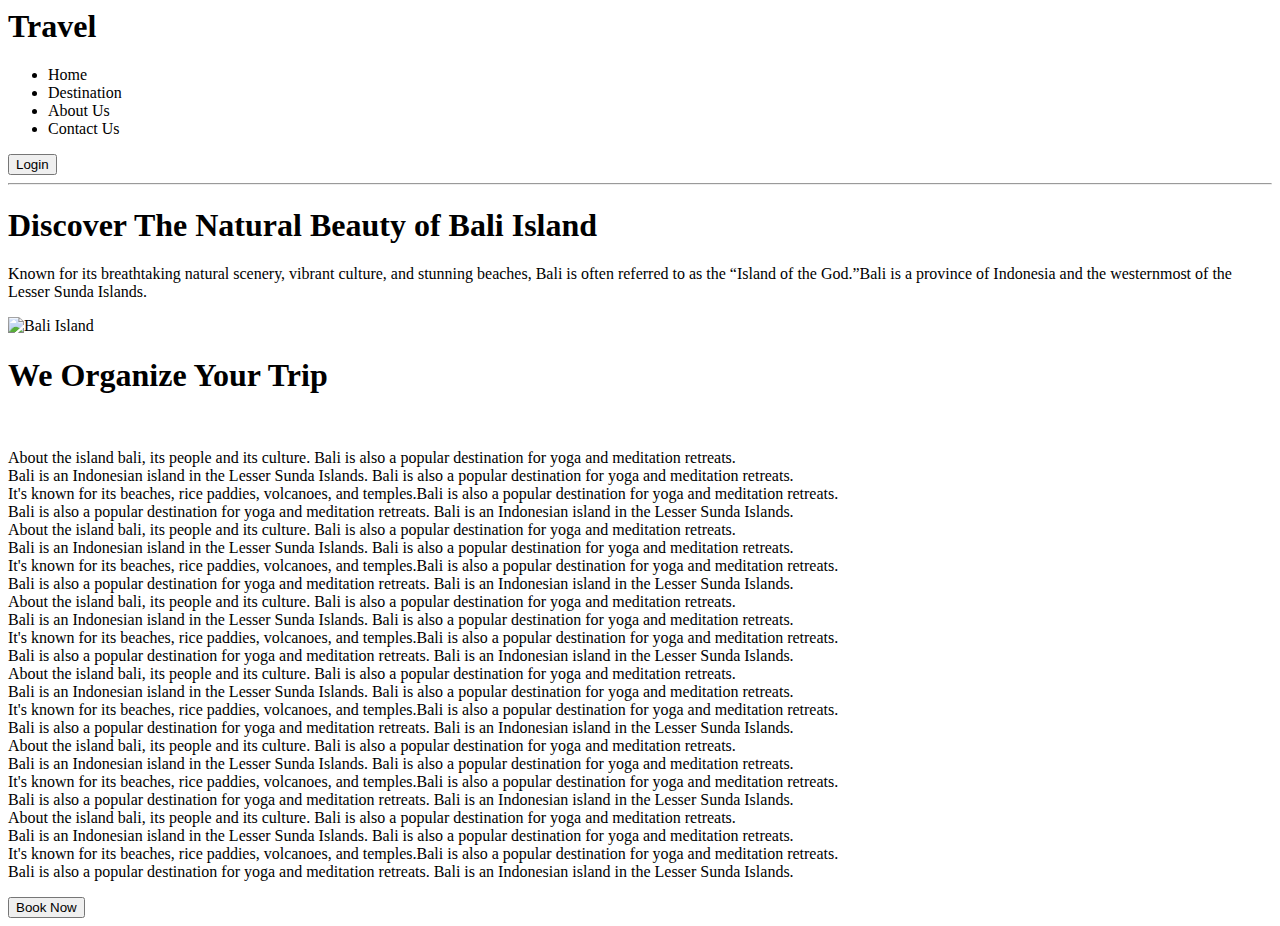
==== index.html @ 89e69580 "changed name" ====
<html>
    <head>
          <title>Travel site</title>
          <link rel="stylesheet" href="C:\Users\Tamilkumaran\Desktop\demo git\sample project.css">
          <link rel="icon" href="[data-uri]">
    </head>
    <body>
          <div >
            <h1 class="home">Travel</h1>
            <ul class="home" id="home1">
                <li class="home" id="home">Home</li>
                <li class="home" id="des">Destination</li>
                <li class="home"id="abo">About Us</li>
                <li class="home" id="con">Contact Us</li>
            </ul>
            <button id="login">Login</button>
            <hr>
          </div>
<div>
  <h1 id="head">Discover The Natural Beauty of Bali Island</h1>
  <P class="para">Known for its breathtaking natural scenery, vibrant culture, and stunning beaches, Bali is often referred to as the <q>Island of the God.</q>Bali is a province of Indonesia and the westernmost of the Lesser Sunda Islands.</P>
</div>
<img class="image" id="img1" src="https://www.diyphotographystuff.info/wp-content/uploads/2024/04/Best-places-to-photograph-inBali-Indonesia.jpg" alt="Bali Island">
<div id="sec">
<h1 class="head" id="head2">We Organize Your Trip </h1><br>
<p id="para2">About the island bali, its people and its culture. Bali is also a popular destination for yoga and meditation retreats.<br>Bali is an Indonesian island in the Lesser Sunda Islands. Bali is also a popular destination for yoga and meditation retreats.<br>It's known for its beaches, rice paddies, volcanoes, and temples.Bali is also a popular destination for yoga and meditation retreats. <br>Bali is also a popular destination for yoga and meditation retreats. Bali is an Indonesian island in the Lesser Sunda Islands. <br>About the island bali, its people and its culture. Bali is also a popular destination for yoga and meditation retreats.<br>Bali is an Indonesian island in the Lesser Sunda Islands. Bali is also a popular destination for yoga and meditation retreats.<br>It's known for its beaches, rice paddies, volcanoes, and temples.Bali is also a popular destination for yoga and meditation retreats. <br>Bali is also a popular destination for yoga and meditation retreats. Bali is an Indonesian island in the Lesser Sunda Islands. <br>About the island bali, its people and its culture. Bali is also a popular destination for yoga and meditation retreats.<br>Bali is an Indonesian island in the Lesser Sunda Islands. Bali is also a popular destination for yoga and meditation retreats.<br>It's known for its beaches, rice paddies, volcanoes, and temples.Bali is also a popular destination for yoga and meditation retreats. <br>Bali is also a popular destination for yoga and meditation retreats. Bali is an Indonesian island in the Lesser Sunda Islands. <br>About the island bali, its people and its culture. Bali is also a popular destination for yoga and meditation retreats.<br>Bali is an Indonesian island in the Lesser Sunda Islands. Bali is also a popular destination for yoga and meditation retreats.<br>It's known for its beaches, rice paddies, volcanoes, and temples.Bali is also a popular destination for yoga and meditation retreats. <br>Bali is also a popular destination for yoga and meditation retreats. Bali is an Indonesian island in the Lesser Sunda Islands. <br>About the island bali, its people and its culture. Bali is also a popular destination for yoga and meditation retreats.<br>Bali is an Indonesian island in the Lesser Sunda Islands. Bali is also a popular destination for yoga and meditation retreats.<br>It's known for its beaches, rice paddies, volcanoes, and temples.Bali is also a popular destination for yoga and meditation retreats. <br>Bali is also a popular destination for yoga and meditation retreats. Bali is an Indonesian island in the Lesser Sunda Islands. <br>About the island bali, its people and its culture. Bali is also a popular destination for yoga and meditation retreats.<br>Bali is an Indonesian island in the Lesser Sunda Islands. Bali is also a popular destination for yoga and meditation retreats.<br>It's known for its beaches, rice paddies, volcanoes, and temples.Bali is also a popular destination for yoga and meditation retreats. <br>Bali is also a popular destination for yoga and meditation retreats. Bali is an Indonesian island in the Lesser Sunda Islands. <br></p>
<img id="img2" src="https://cdn.pixabay.com/photo/2024/06/18/21/37/bali-8838762_640.jpg" alt="">
<br><button class="but">Book Now</button>

</div>   
</body>
</html>
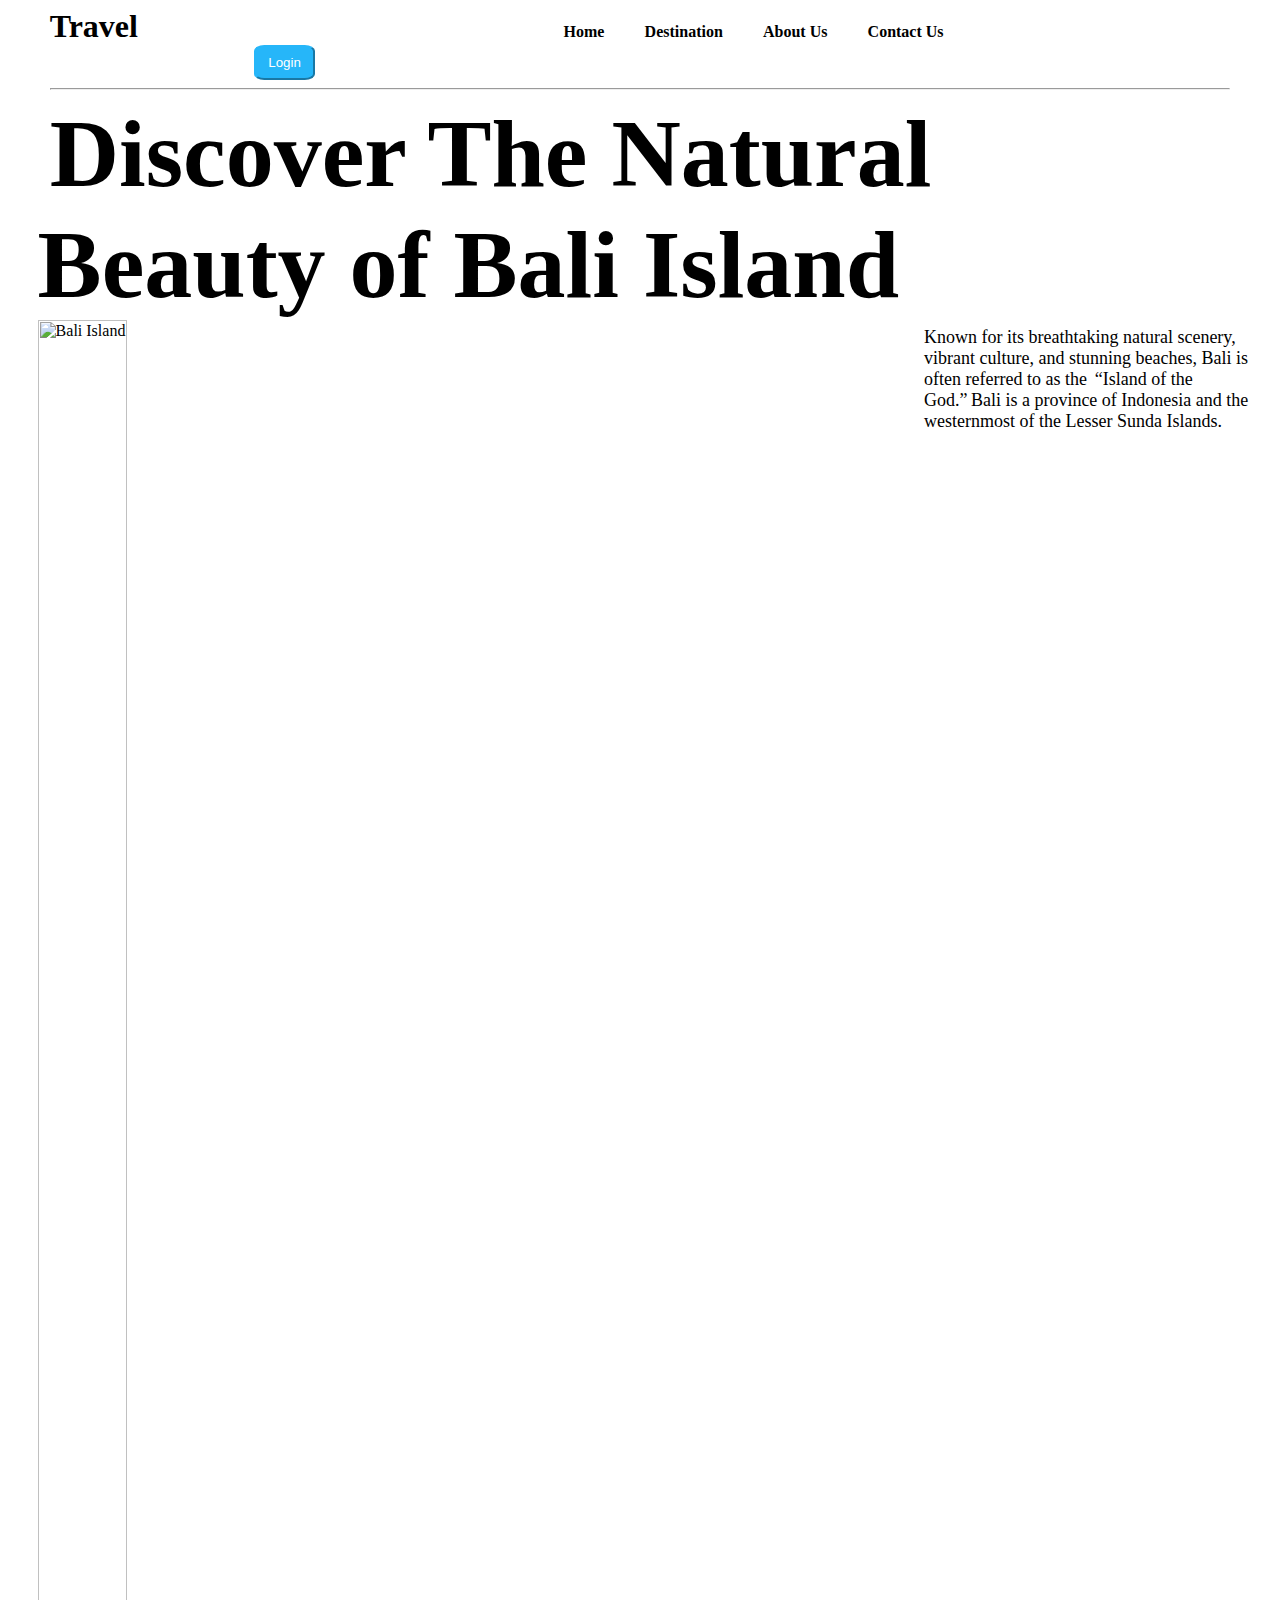
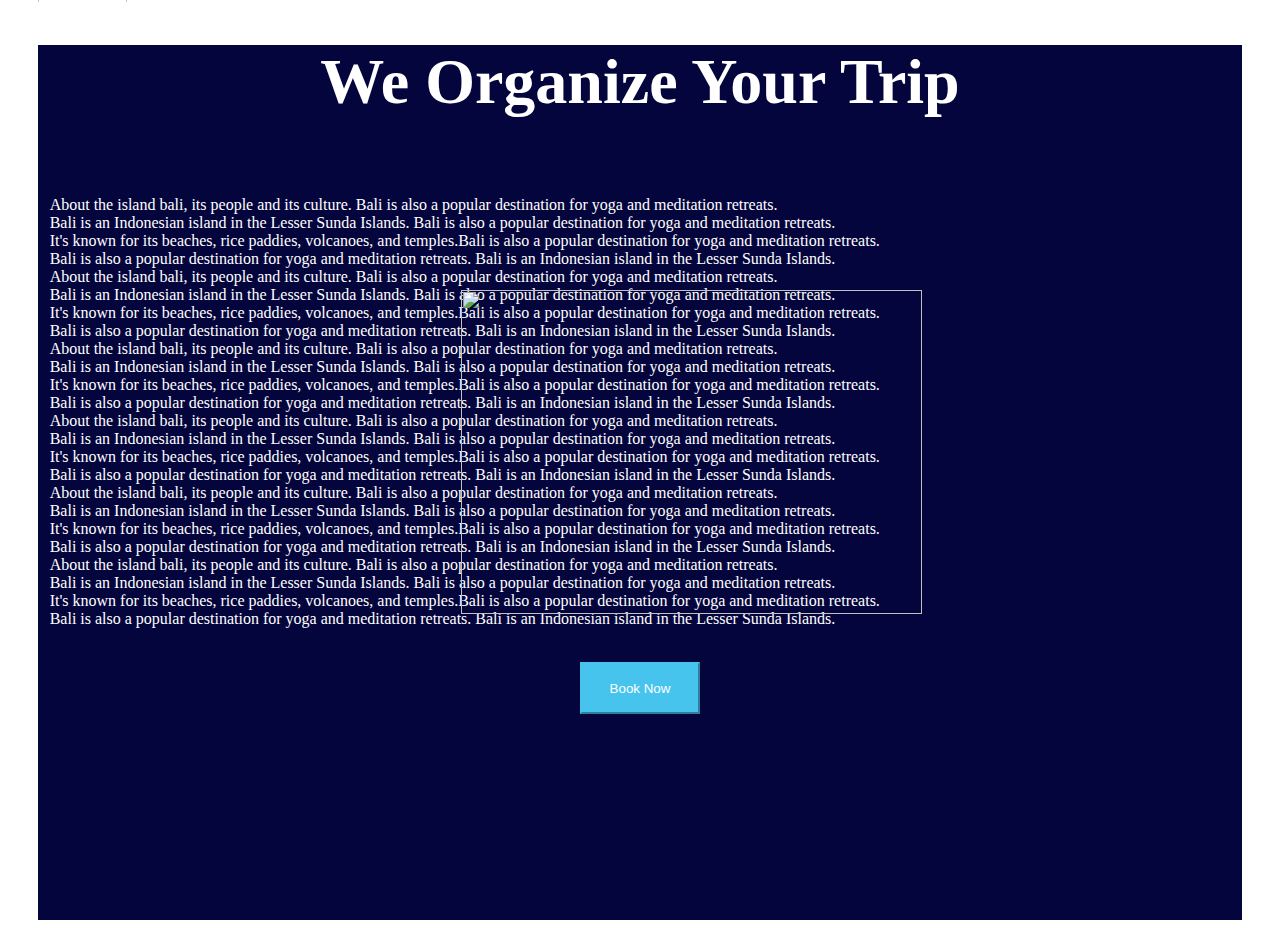
==== commit 91707cde: "chsnge" ====
--- a/index.html
+++ b/index.html
@@ -1,7 +1,7 @@
 <html>
     <head>
           <title>Travel site</title>
-          <link rel="stylesheet" href="C:\Users\Tamilkumaran\Desktop\demo git\sample project.css">
+          <link rel="stylesheet" href="sample project.css">
           <link rel="icon" href="[data-uri]">
     </head>
     <body>
--- a/sample project.css
+++ b/sample project.css
@@ -0,0 +1,99 @@
+.home {
+    display: inline;
+}
+#home1{
+    padding-left: 32%;
+    font-weight: bolder;
+}
+#login{
+    margin-left: 18%;
+    background-color: rgb(38, 182, 249);
+    border-radius: 17%;
+    border-color: rgb(38, 182, 249);
+    height: 4%;
+    width: 5%;
+    color: white;
+}
+#home{
+    padding-right: 1%;
+}
+#des{
+    padding-right: 1%;
+}
+#abo{
+    padding-right: 1%;
+}
+#con{
+    padding-right: 1%;
+}
+#head{
+    display: inline;
+    font-size: 600%;
+}
+#home:hover{
+    color: purple;
+    font-size: large;
+    margin-right: .65%;
+}
+#des:hover{
+    color: purple;
+    font-size: large;
+    margin-right: .3%;
+}
+#abo:hover{
+    color: purple;
+    font-size: large;
+    margin-right: .45%;
+}
+#con:hover{
+    color: purple;
+    font-size: large;
+    margin-right: .3%;
+}
+.para{
+    display: inline;
+   position: absolute;
+   bottom: 450px;
+   font-size: large;
+}
+.image{
+    height: 145%;
+    width: fit-content;
+}
+#sec{
+    background-color: rgb(4, 5, 61);
+    color: rgb(255, 255, 255);
+    height: 99%;
+}
+#img2{
+ position: absolute;
+ top: 210%;
+ right: 3%;
+ height: 60%;
+
+}
+.but{
+    background-color: rgb(71, 196, 238);
+    color: white;
+    height: 6%;
+    width: 10%;
+    border-color: rgb(71, 196, 238);
+    margin-left: 45%;
+}
+.but:hover{
+    width: 12%;
+    height: 8%;
+    color:rgb(161, 161, 161) ;
+    background-color: rgb(17, 116, 255);
+    margin-left: 44%;
+    margin-top: -0.2%;
+    border-color: rgb(17, 116, 255);
+}   
+*{
+    margin-left: 1%;
+    margin-right: 1%;
+}
+#head2{
+    text-align: center;
+    font-size: 400%;
+}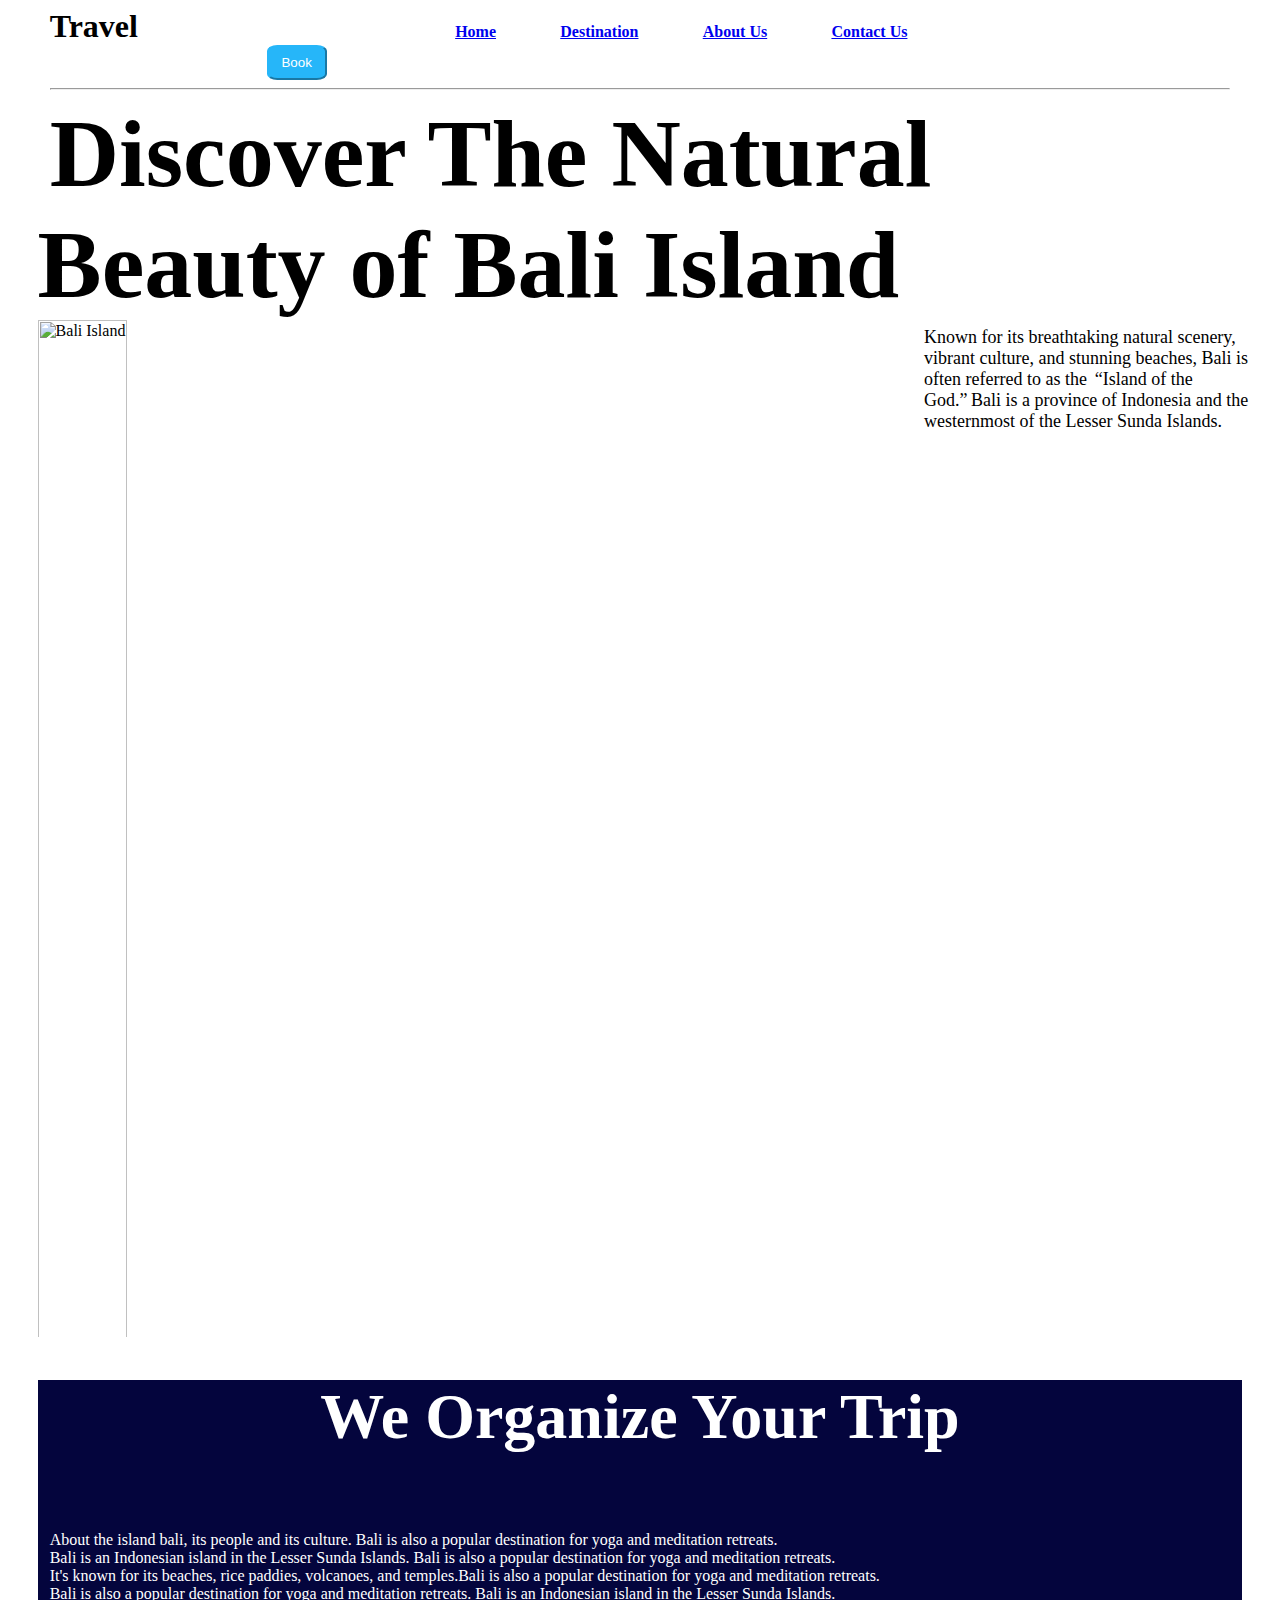
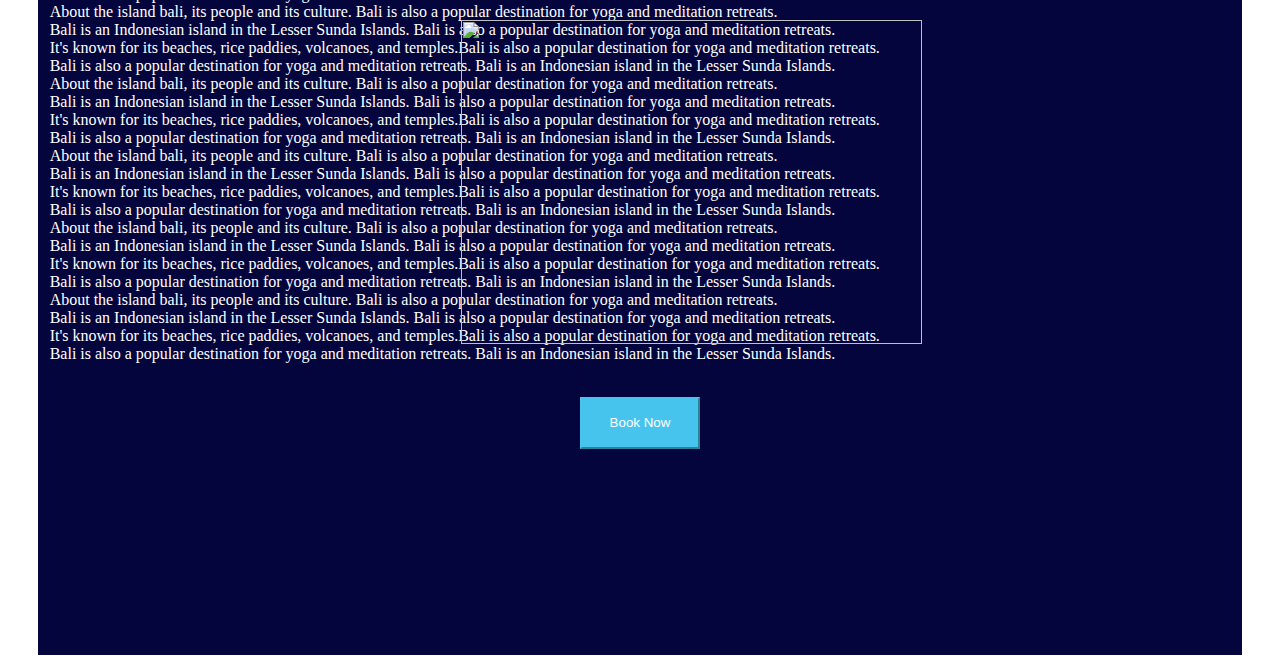
==== commit a0178dc0: "updated" ====
--- a/index.html
+++ b/index.html
@@ -8,12 +8,12 @@
           <div >
             <h1 class="home">Travel</h1>
             <ul class="home" id="home1">
-                <li class="home" id="home">Home</li>
-                <li class="home" id="des">Destination</li>
-                <li class="home"id="abo">About Us</li>
-                <li class="home" id="con">Contact Us</li>
+               <a href="index.html"><li class="home" id="home">Home</li></a>
+               <a href="destination.html"><li class="home" id="des">Destination</li></a>
+               <a href="about.html"><li class="home"id="abo">About Us</li></a>
+               <a href="contact.html"><li class="home" id="con">Contact Us</li></a>
             </ul>
-            <button id="login">Login</button>
+          <a href="login.html"><button id="login">Book</button></a>
             <hr>
           </div>
 <div>
@@ -25,7 +25,7 @@
 <h1 class="head" id="head2">We Organize Your Trip </h1><br>
 <p id="para2">About the island bali, its people and its culture. Bali is also a popular destination for yoga and meditation retreats.<br>Bali is an Indonesian island in the Lesser Sunda Islands. Bali is also a popular destination for yoga and meditation retreats.<br>It's known for its beaches, rice paddies, volcanoes, and temples.Bali is also a popular destination for yoga and meditation retreats. <br>Bali is also a popular destination for yoga and meditation retreats. Bali is an Indonesian island in the Lesser Sunda Islands. <br>About the island bali, its people and its culture. Bali is also a popular destination for yoga and meditation retreats.<br>Bali is an Indonesian island in the Lesser Sunda Islands. Bali is also a popular destination for yoga and meditation retreats.<br>It's known for its beaches, rice paddies, volcanoes, and temples.Bali is also a popular destination for yoga and meditation retreats. <br>Bali is also a popular destination for yoga and meditation retreats. Bali is an Indonesian island in the Lesser Sunda Islands. <br>About the island bali, its people and its culture. Bali is also a popular destination for yoga and meditation retreats.<br>Bali is an Indonesian island in the Lesser Sunda Islands. Bali is also a popular destination for yoga and meditation retreats.<br>It's known for its beaches, rice paddies, volcanoes, and temples.Bali is also a popular destination for yoga and meditation retreats. <br>Bali is also a popular destination for yoga and meditation retreats. Bali is an Indonesian island in the Lesser Sunda Islands. <br>About the island bali, its people and its culture. Bali is also a popular destination for yoga and meditation retreats.<br>Bali is an Indonesian island in the Lesser Sunda Islands. Bali is also a popular destination for yoga and meditation retreats.<br>It's known for its beaches, rice paddies, volcanoes, and temples.Bali is also a popular destination for yoga and meditation retreats. <br>Bali is also a popular destination for yoga and meditation retreats. Bali is an Indonesian island in the Lesser Sunda Islands. <br>About the island bali, its people and its culture. Bali is also a popular destination for yoga and meditation retreats.<br>Bali is an Indonesian island in the Lesser Sunda Islands. Bali is also a popular destination for yoga and meditation retreats.<br>It's known for its beaches, rice paddies, volcanoes, and temples.Bali is also a popular destination for yoga and meditation retreats. <br>Bali is also a popular destination for yoga and meditation retreats. Bali is an Indonesian island in the Lesser Sunda Islands. <br>About the island bali, its people and its culture. Bali is also a popular destination for yoga and meditation retreats.<br>Bali is an Indonesian island in the Lesser Sunda Islands. Bali is also a popular destination for yoga and meditation retreats.<br>It's known for its beaches, rice paddies, volcanoes, and temples.Bali is also a popular destination for yoga and meditation retreats. <br>Bali is also a popular destination for yoga and meditation retreats. Bali is an Indonesian island in the Lesser Sunda Islands. <br></p>
 <img id="img2" src="https://cdn.pixabay.com/photo/2024/06/18/21/37/bali-8838762_640.jpg" alt="">
-<br><button class="but">Book Now</button>
+<a href="login.html"><br><button class="but">Book Now</button></a>
 
 </div>   
 </body>
--- a/sample project.css
+++ b/sample project.css
@@ -1,8 +1,11 @@
 .home {
     display: inline;
 }
+.homee{
+    display: inline;
+}
 #home1{
-    padding-left: 32%;
+    padding-left: 22%;
     font-weight: bolder;
 }
 #login{
@@ -57,7 +60,7 @@
    font-size: large;
 }
 .image{
-    height: 145%;
+    height: 115%;
     width: fit-content;
 }
 #sec{
@@ -67,7 +70,7 @@
 }
 #img2{
  position: absolute;
- top: 210%;
+ top: 180%;
  right: 3%;
  height: 60%;
 
